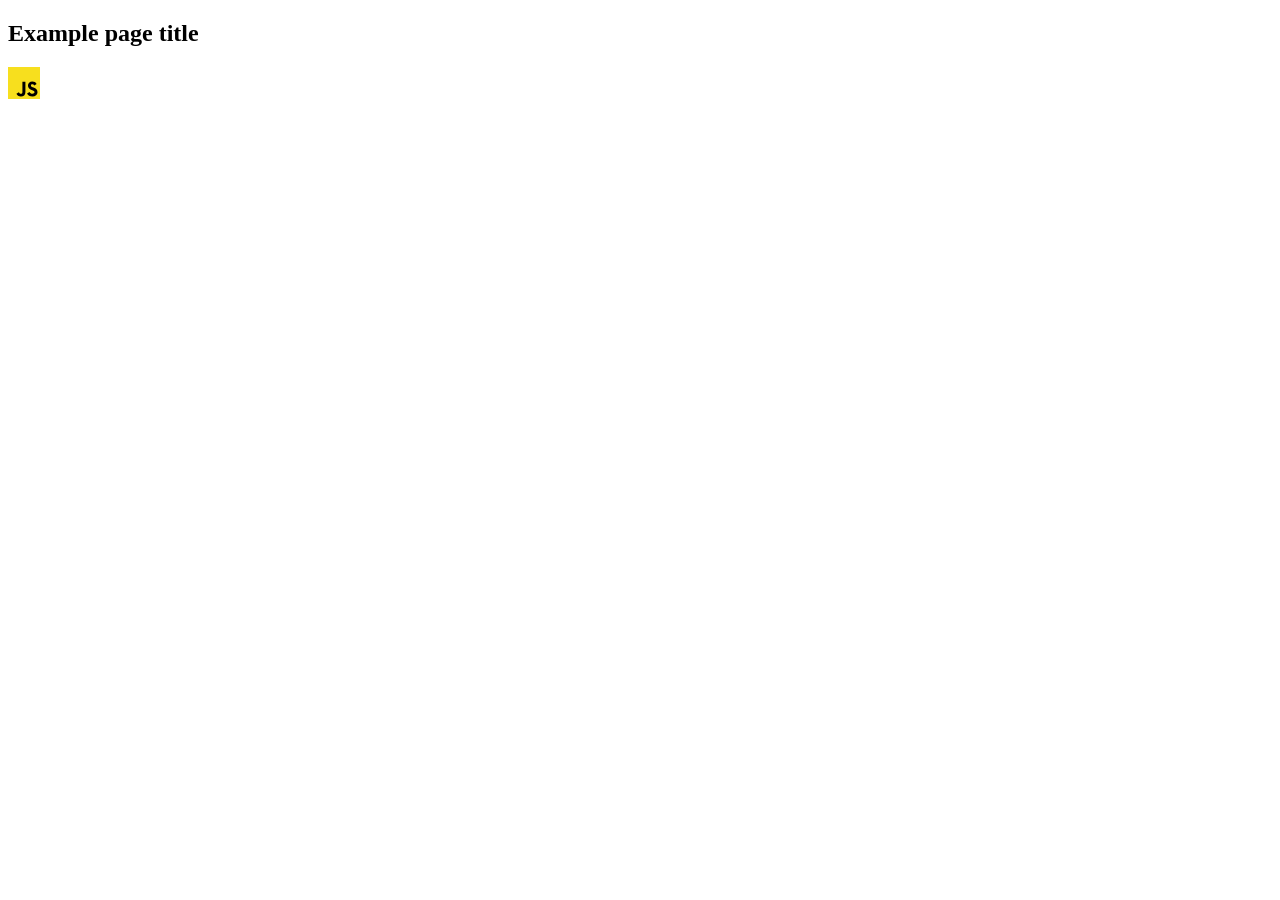
==== src/index.html @ 384ebb67 "Initial commit" ====
<!DOCTYPE html>
<html lang="en">
  <head>
    <meta charset="UTF-8" />
    <link rel="icon" type="image/svg+xml" href="/favicon.svg" />
    <meta name="viewport" content="width=device-width, initial-scale=1.0" />
    <title>Vanilla App Template</title>
    <link rel="stylesheet" href="./css/styles.css" />
  </head>
  <body>
    <load ="partials/header.html" />

    <section>
      <h1>Example page title</h1>
      <!-- Path to images as from index.html file -->
      <img src="./img/javascript.svg" alt="" />
    </section>

    <!-- Loads the specified .html file -->
    <load ="partials/vite-promo.html" />

    <script type="module" src="./main.js"></script>
  </body>
</html>
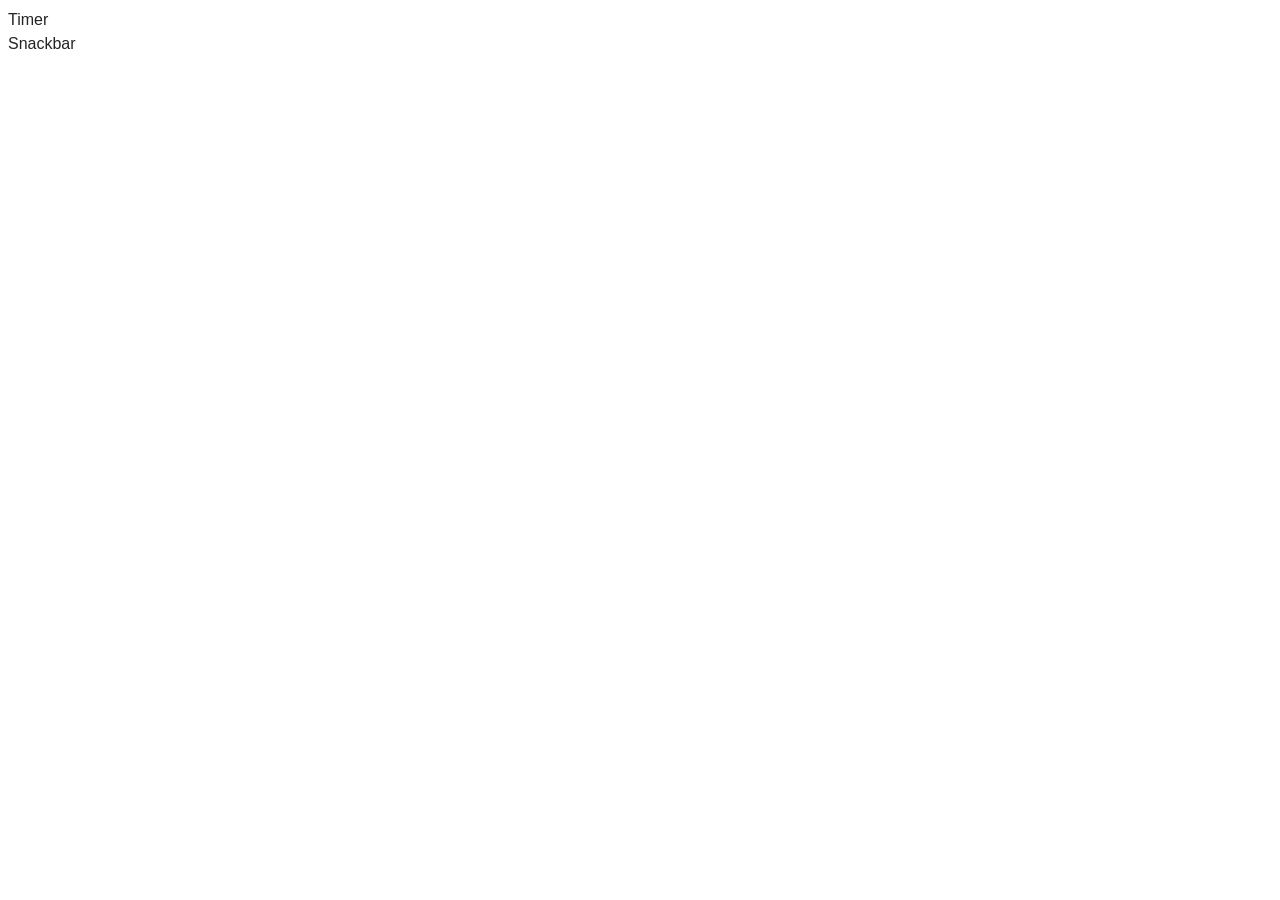
==== commit 958907ca: "done" ====
--- a/src/index.html
+++ b/src/index.html
@@ -8,17 +8,7 @@
     <link rel="stylesheet" href="./css/styles.css" />
   </head>
   <body>
-    <load ="partials/header.html" />
-
-    <section>
-      <h1>Example page title</h1>
-      <!-- Path to images as from index.html file -->
-      <img src="./img/javascript.svg" alt="" />
-    </section>
-
-    <!-- Loads the specified .html file -->
-    <load ="partials/vite-promo.html" />
-
-    <script type="module" src="./main.js"></script>
+    <a href="./1-timer.html">Timer</a><br />
+    <a href="./2-snackbar.html">Snackbar</a>
   </body>
 </html>
--- a/src/css/styles.css
+++ b/src/css/styles.css
@@ -0,0 +1,169 @@
+/**
+  |============================
+  | include css partials with
+  | default @import url()
+  |============================
+*/
+@import url('./reset.css');
+@import url('./vite-promo.css');
+@import url('./header.css');
+
+:root {
+  font-family: Inter, Avenir, Helvetica, Arial, sans-serif;
+  font-size: 16px;
+  line-height: 24px;
+  font-weight: 400;
+
+  color: #242424;
+  background-color: rgba(255, 255, 255, 0.87);
+
+  font-synthesis: none;
+  text-rendering: optimizeLegibility;
+  -webkit-font-smoothing: antialiased;
+  -moz-osx-font-smoothing: grayscale;
+  -webkit-text-size-adjust: 100%;
+}
+
+/* Timer */
+
+.data-input {
+  border: 1px solid #808080;
+  border-radius: 4px;
+  width: 272px;
+  height: 40px;
+  outline: none;
+  font-family: 'Montserrat', sans-serif;
+  font-weight: 400;
+  font-size: 16px;
+  line-height: 1.5;
+  letter-spacing: 0.04em;
+  color: #2e2f42;
+}
+
+.start-btn {
+  border: none;
+  border-radius: 8px;
+  padding: 8px 16px;
+  width: 75px;
+  height: 40px;
+  background-color: #4e75ff;
+  font-family: 'Montserrat', sans-serif;
+  font-weight: 500;
+  font-size: 16px;
+  line-height: 1.5;
+  letter-spacing: 0.04em;
+  color: #fff;
+  margin-bottom: 32px;
+  transition: background-color 250 linear;
+}
+
+.start-btn:focus,
+.start-btn:hover {
+  background-color: #6c8cff;
+}
+
+.disabled {
+  background-color: #cfcfcf;
+  color: #989898;
+}
+
+.disabled:focus,
+.disabled:hover {
+  background-color: #cfcfcf;
+  color: #989898;
+}
+
+.timer {
+  width: 346px;
+  height: 72px;
+  display: flex;
+  gap: 24px;
+}
+
+.field {
+  display: flex;
+  flex-direction: column;
+  align-items: center;
+}
+
+.value {
+  font-family: 'Montserrat', sans-serif;
+  font-weight: 400;
+  font-size: 40px;
+  line-height: 1.2;
+  letter-spacing: 0.04em;
+  color: #2e2f42;
+}
+
+.label {
+  font-family: 'Montserrat', sans-serif;
+  font-weight: 400;
+  font-size: 16px;
+  line-height: 1.5;
+  color: #2e2f42;
+}
+
+/* Timer */
+
+/* SnackBar */
+
+.form {
+  width: 360px;
+}
+
+.form label {
+  font-family: 'Montserrat', sans-serif;
+  font-weight: 400;
+  font-size: 16px;
+  line-height: 1.5;
+  letter-spacing: 0.04em;
+  color: #2e2f42;
+}
+.form :nth-child(1) {
+  display: flex;
+  flex-direction: column;
+}
+
+.form :nth-child(1) input {
+  border: 1px solid #808080;
+  border-radius: 4px;
+  height: 40px;
+
+  font-family: 'Montserrat', sans-serif;
+  font-weight: 400;
+  font-size: 16px;
+  line-height: 1.5;
+  letter-spacing: 0.04em;
+  color: #2e2f42;
+}
+.form fieldset {
+  display: flex;
+  flex-direction: row;
+  gap: 48px;
+  justify-content: center;
+  margin-bottom: 24px;
+  border-radius: 4px;
+  border-color: #808080;
+  border-width: 1px;
+}
+.form fieldset label {
+  display: flex;
+  flex-direction: row;
+  align-items: baseline;
+}
+
+.form button {
+  border: none;
+  border-radius: 8px;
+  padding: 8px 16px;
+  width: 360px;
+  height: 40px;
+  background-color: #4e75ff;
+
+  font-family: 'Montserrat', sans-serif;
+  font-weight: 500;
+  font-size: 16px;
+  line-height: 1.5;
+  letter-spacing: 0.04em;
+  color: #fff;
+}
